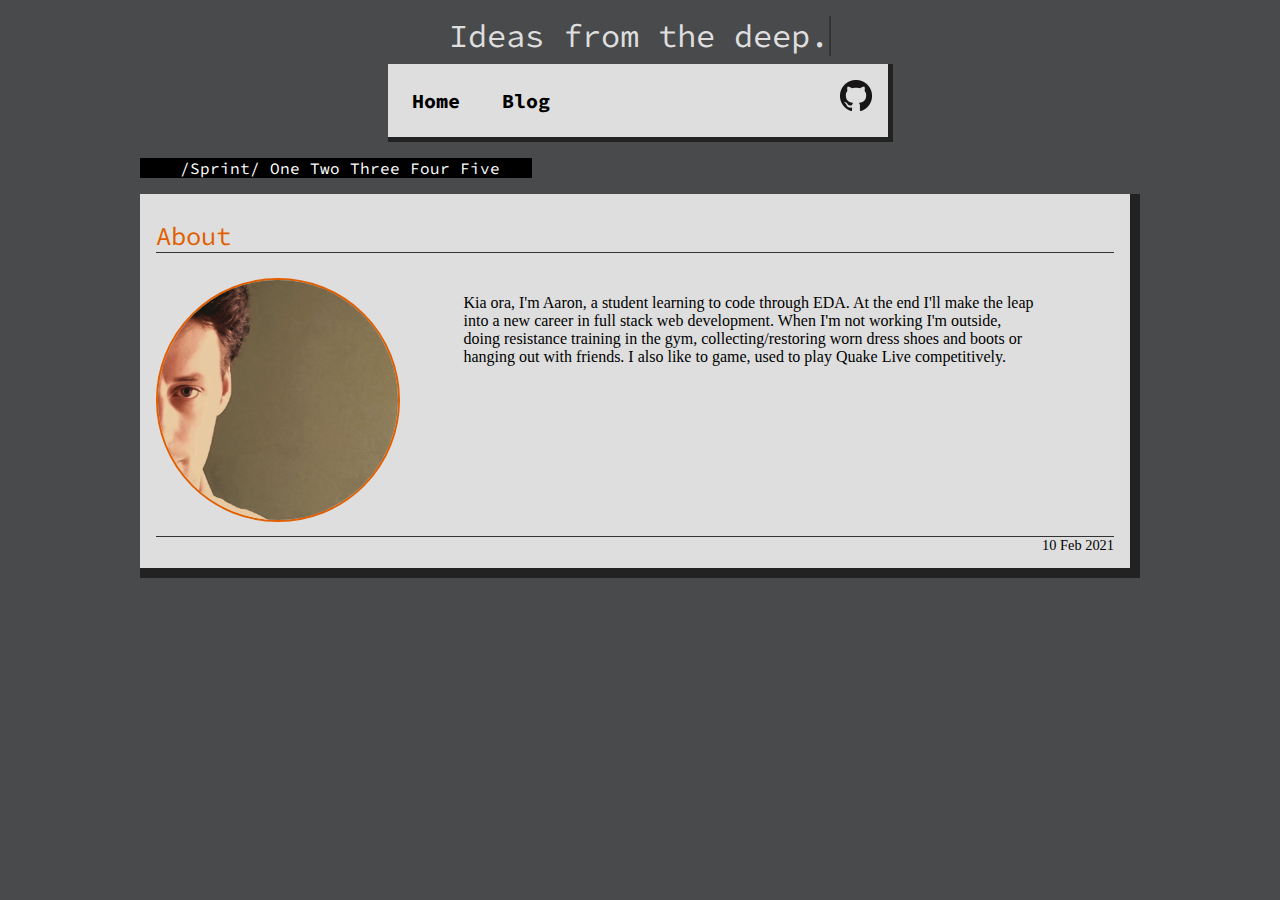
==== blog.html @ 99c42f53 "Modify links" ====
<!DOCTYPE html>
<html>
<head>
	<title>Aaron Emerson > Blogs</title>
	<meta charset="UTF-8">
	<meta name="viewport" content="width=device-width, initial-scale=1">
    <link href="styles/main.css" rel="stylesheet" type="text/css"/>
    <script src="js/app.js"></script>
</head>

<!-- Initiate function from app.js -->
<body onload="">
<header>	
<h1 id="title">Ideas from the deep.</h1>
</header>

<!-- Nav bar -->
<nav class="navbar">
	<ul class="nav-list">
		<li class="nav-item"><a href="index.html">Home</li></a>
		<li class="nav-item"><a href="blog.html">Blog</li></a>
	</ul>
	<div class="nav-right">
		<a class="nav-item" href="https://github.com/cherrycrush"><img src="img/gh.png" width="32" height="32"></a>
	</div>
</nav>

<!-- Main content -->
<div class="container">
<section>
	<ul class="s-nav-list">
		<li class="s-nav-item">/Sprint/</li>
		<li class="s-nav-item"><a class="crumb" href="blog/sprint1.html">One</li></a>
		<li class="s-nav-item"><a class="crumb" href="blog/sprint2.html">Two</li></a>
		<li class="s-nav-item"><a class="crumb" href="blog/sprint3.html">Three</li></a>
		<li class="s-nav-item"><a class="crumb" href="blog/sprint4.html">Four</li></a>
		<li class="s-nav-item"><a class="crumb" href="#">Five</li></a>
	</ul>
</section>
<article>
	<h3>About</h3>
<div class="container">
	<img id="photo" src="img/mug.jpg" alt="Photo of Me">
	<p class="ctn-right">
		Kia ora, I'm Aaron, a student learning to code through EDA. At the end I'll make the leap into a new career in full stack web development. When I'm not working I'm outside, doing resistance training in the gym, collecting/restoring worn dress shoes and boots or hanging out with friends. I also like to game, used to play Quake Live competitively.
	</p>
</div>
	<p class="post">
		10 Feb 2021
	</p>
</article>
</div>
</body>	
</html>
---- styles/main.css ----
/* Import google font */
@import url('https://fonts.googleapis.com/css2?family=Source+Code+Pro&display=swap');


/* Semantic tag styles */

body {
	background-color: #484a4c;
 	font-family: 'Source Code Pro', monospace;
}

header {
	margin: auto;
	max-width: 100%;
	display: flex;
	justify-content: center;
	flex-direction: row;
	padding: 0.5rem;
}

.container {
	display: flex;
	flex-direction: row;
	flex-wrap: wrap;
	max-width: 1000px;
	margin: 0 auto;
}


/* Top Navbar styles */

.navbar {
	background-color: #dedede;
	list-style: none;
	margin: 0 auto;
	display: flex;
	flex-direction: row;
	max-width: 500px;
	border-right: solid 5px #222;
	border-bottom: solid 5px #222;
}

.nav-right {
	display: inline-flex;
	flex-direction: row-reverse;
	flex: 1;
}

a {
	text-decoration: none;
	color: black;
	font-size: 1.25rem;
}

a:hover {
	font-weight: bold;
	color: #e05e00;
}

.nav-list {
	padding: 0.5rem;
}

.nav-item {
	display: flex;
	flex-direction: row;
	font-weight: bold;
	display: inline;
	padding: 1rem;
	list-style: none;
}

/* Small nav styles */

section {
	max-width: 800px;
	display: flex;
	flex-direction: row;
	margin-left: 0;
	flex-wrap: wrap;
	justify-content: center;
}

.crumb {
	text-decoration: none;
	color: white;
	font-size: 1rem;
}

.crumb:hover {
	color: #e05e00;
}

.s-nav-list {
	background-color: black;
	display: inline;
	max-width: 100%;
	padding-right: 2rem;
}

.s-nav-item {
	display: inline;
	margin: 0 auto;
	font-size: 1rem;
	list-style: none;
	color: white;
}

/* Content semantic styles */

.blank {
	padding: 1.5rem;
}

article {
	width: 1000px;
	padding-left: 1rem;
	padding-right: 1rem;
	margin: 0 auto;
	display: flex;
	flex-direction: column;
	background-color: #dedede;
	border-right: solid 10px #222;
	border-bottom: solid 10px #222;
}


/* Content text styles */

h1 {
	color: #dedede;
	font-weight: 400;
	margin: 0;
	border-right: solid 2px #333;
	justify-content: center;
	max-width: 100%;
}

h2 {
	max-width: 500px;
	font-size: 1.25rem;
	background-color: #dedede;
	border: solid 10px #dedede;
	border-radius: 10px;
}

h3 {
	max-width: 100%;
	text-align: left;
	border-bottom: solid 1px #333;
	font-size: 1.6rem;
	font-weight: 400;
	color: #e05e00;
}

h4 {
	font-weight: bolder;
	font-size: 1.2rem;
	margin: 0;
}

p {
	text-align: justify;
	font-size: 1rem;
	font-family: Tahoma;
	display: block;
}

.ctn-right {
	text-align: left;
	font-size: 1rem;
	font-family: Tahoma;
	max-width: 60%;
	padding-left: 4rem;
	flex: 1 1 auto;
}

.post {
	padding-left: 1.25rem;
	text-align: right;
	font-size: 0.9rem;	
	border-top: solid 1px #333;
	background-color: #dedede;
}

/* Image + text styles */

#photo {
	align-self: flex-start;
	width: 25%;
	height: auto;
	border-radius: 50%;
	border: solid 2px #e05e00;
}

.image {
	padding-top: 1rem;
	width: 40%;
	height: auto;
	margin: 0 auto;
	font-size: 0.9rem;
}

.image-text {
	padding: 1rem;
	margin: 0 auto;
	font-size: 0.9rem;
	justify-content: center;
}


/* Title typewriter animation */

#title {
	animation: 
    blinker .75s step-end infinite;
}

@keyframes blinker {
  from, to { border-color: transparent }
  50% { border-color: #dedede;; }
}


/* Media queries for responsive design */

@media screen and (max-width: 800px) {
	h1 {
		font-size: 1.25em;
	}
	article {
		border-right: 0;
		border-bottom: 0;
	}
	.image {
		width: 80%;
	}
	#photo, .ctn-right {
		max-width: 60%;
		margin: 0 auto;
		padding-left: 0;	
	}
}
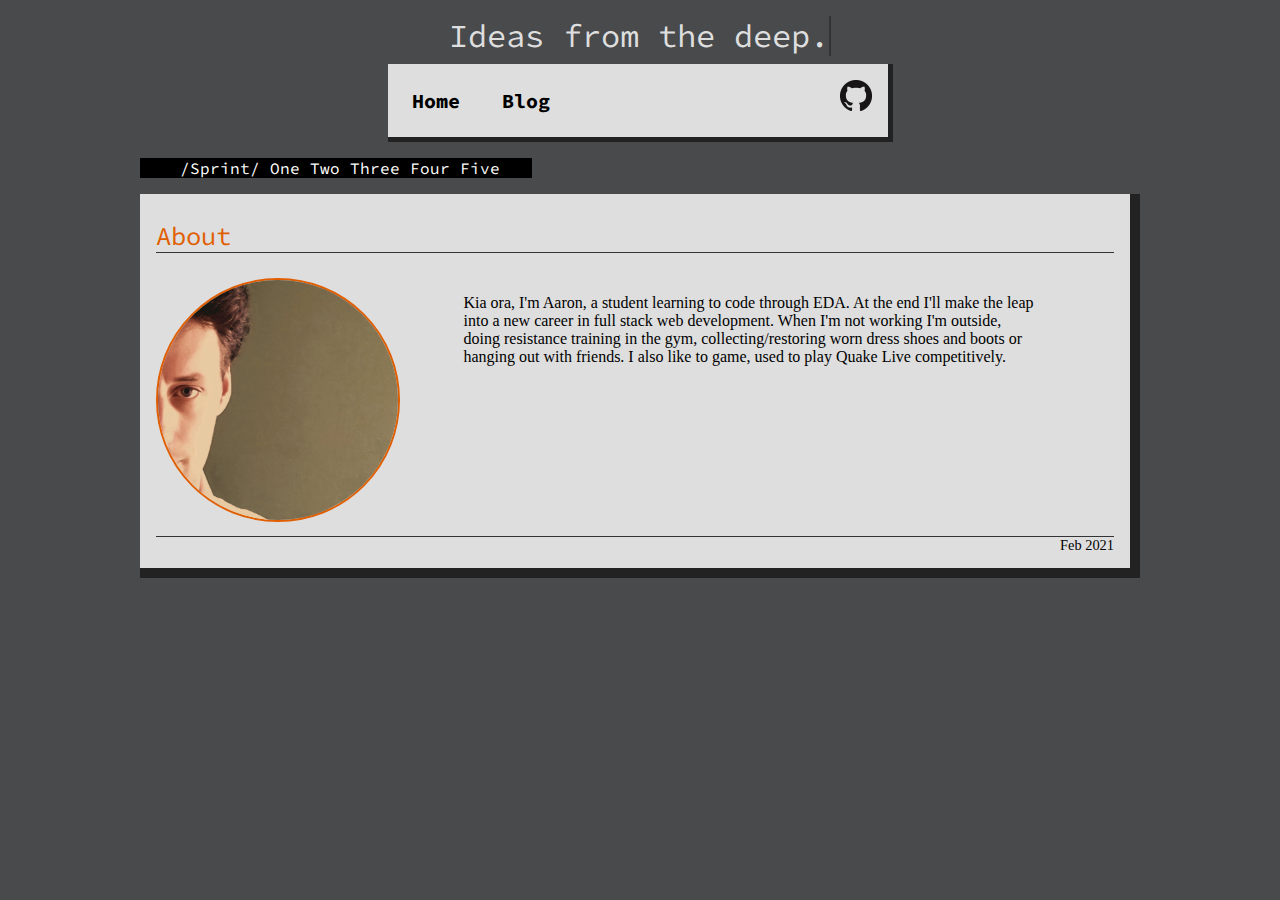
==== commit 0617a7a4: "Change post dates on all articles" ====
--- a/blog.html
+++ b/blog.html
@@ -46,7 +46,7 @@
 	</p>
 </div>
 	<p class="post">
-		10 Feb 2021
+		Feb 2021
 	</p>
 </article>
 </div>
--- a/styles/main.css
+++ b/styles/main.css
@@ -164,6 +164,17 @@
 	font-size: 1rem;
 	font-family: Tahoma;
 	display: block;
+}
+
+strong {
+	color: #e05e00;
+	font-weight: 500;
+}
+
+.link, .link:hover {
+	font-size: 1rem;
+	color: #e05e00;
+	font-weight: normal;
 }
 
 .ctn-right {
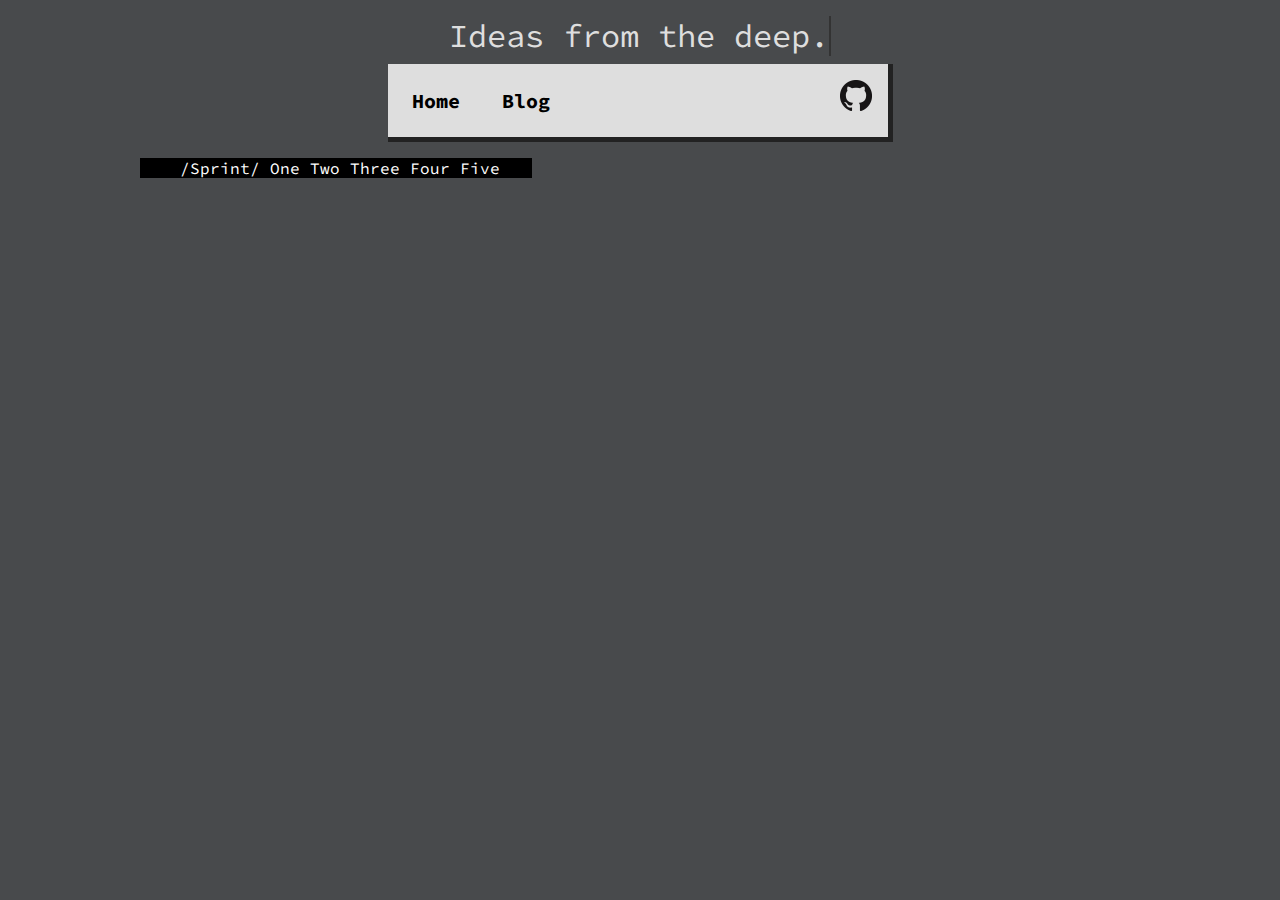
==== commit 3db3f17a: "Swap content from blog.html to index.html" ====
--- a/blog.html
+++ b/blog.html
@@ -37,18 +37,6 @@
 		<li class="s-nav-item"><a class="crumb" href="#">Five</li></a>
 	</ul>
 </section>
-<article>
-	<h3>About</h3>
-<div class="container">
-	<img id="photo" src="img/mug.jpg" alt="Photo of Me">
-	<p class="ctn-right">
-		Kia ora, I'm Aaron, a student learning to code through EDA. At the end I'll make the leap into a new career in full stack web development. When I'm not working I'm outside, doing resistance training in the gym, collecting/restoring worn dress shoes and boots or hanging out with friends. I also like to game, used to play Quake Live competitively.
-	</p>
-</div>
-	<p class="post">
-		Feb 2021
-	</p>
-</article>
 </div>
 </body>	
 </html>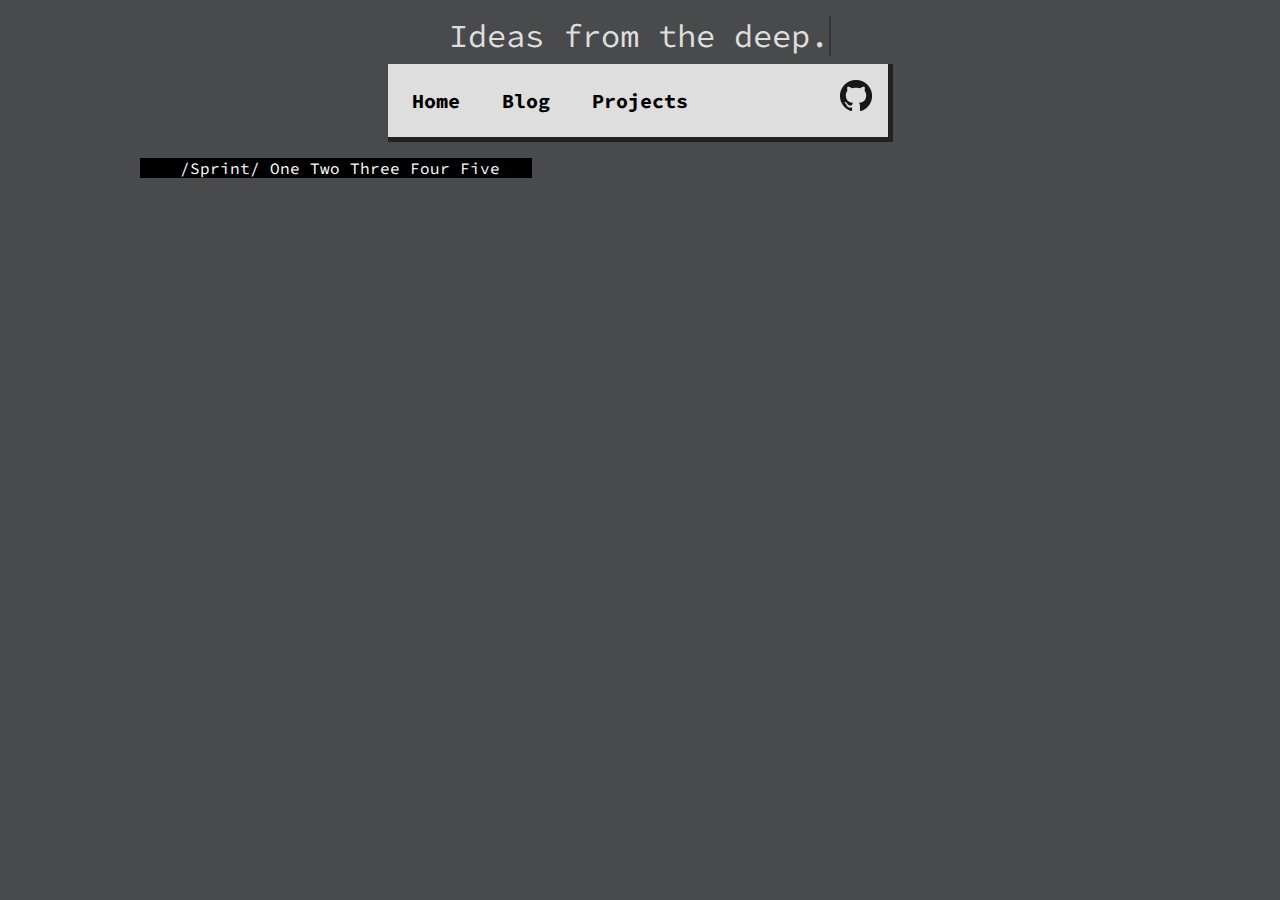
==== commit d23facaa: "Add link to projects.html page" ====
--- a/blog.html
+++ b/blog.html
@@ -19,6 +19,7 @@
 	<ul class="nav-list">
 		<li class="nav-item"><a href="index.html">Home</li></a>
 		<li class="nav-item"><a href="blog.html">Blog</li></a>
+		<li class="nav-item"><a href="projects.html">Projects</a></li>
 	</ul>
 	<div class="nav-right">
 		<a class="nav-item" href="https://github.com/cherrycrush"><img src="img/gh.png" width="32" height="32"></a>
@@ -34,7 +35,7 @@
 		<li class="s-nav-item"><a class="crumb" href="blog/sprint2.html">Two</li></a>
 		<li class="s-nav-item"><a class="crumb" href="blog/sprint3.html">Three</li></a>
 		<li class="s-nav-item"><a class="crumb" href="blog/sprint4.html">Four</li></a>
-		<li class="s-nav-item"><a class="crumb" href="#">Five</li></a>
+		<li class="s-nav-item"><a class="crumb" href="blog/sprint5.html">Five</li></a>
 	</ul>
 </section>
 </div>
--- a/styles/main.css
+++ b/styles/main.css
@@ -201,7 +201,6 @@
 	width: 25%;
 	height: auto;
 	border-radius: 50%;
-	border: solid 2px #e05e00;
 }
 
 .image {
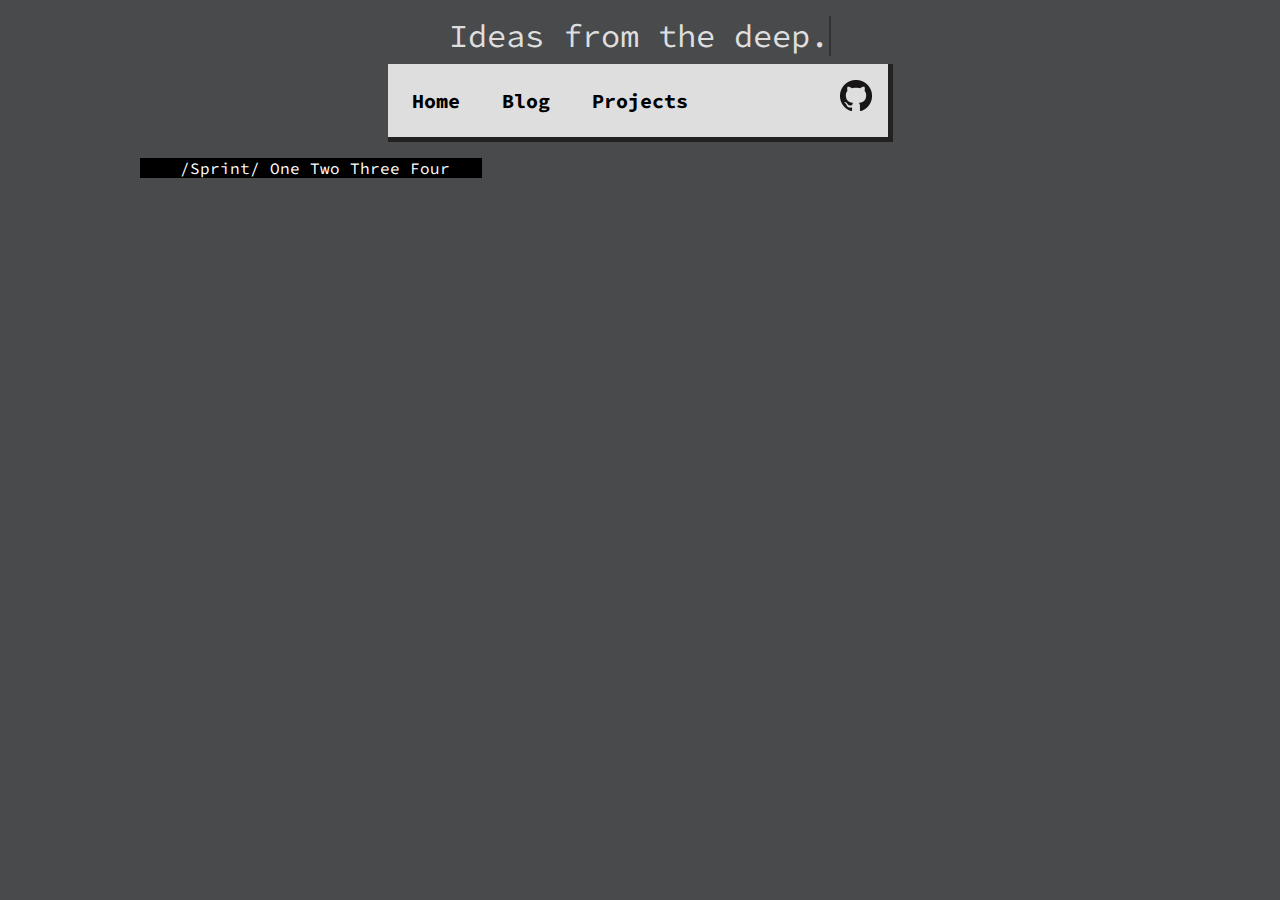
==== commit 7a197864: "Update blog.html" ====
--- a/blog.html
+++ b/blog.html
@@ -35,9 +35,8 @@
 		<li class="s-nav-item"><a class="crumb" href="blog/sprint2.html">Two</li></a>
 		<li class="s-nav-item"><a class="crumb" href="blog/sprint3.html">Three</li></a>
 		<li class="s-nav-item"><a class="crumb" href="blog/sprint4.html">Four</li></a>
-		<li class="s-nav-item"><a class="crumb" href="blog/sprint5.html">Five</li></a>
 	</ul>
 </section>
 </div>
 </body>	
-</html>+</html>
--- a/styles/main.css
+++ b/styles/main.css
@@ -1,9 +1,7 @@
 /* Import google font */
 @import url('https://fonts.googleapis.com/css2?family=Source+Code+Pro&display=swap');
 
-
 /* Semantic tag styles */
-
 body {
 	background-color: #484a4c;
  	font-family: 'Source Code Pro', monospace;
@@ -28,7 +26,6 @@
 
 
 /* Top Navbar styles */
-
 .navbar {
 	background-color: #dedede;
 	list-style: none;
@@ -71,7 +68,6 @@
 }
 
 /* Small nav styles */
-
 section {
 	max-width: 800px;
 	display: flex;
@@ -107,7 +103,6 @@
 }
 
 /* Content semantic styles */
-
 .blank {
 	padding: 1.5rem;
 }
@@ -126,7 +121,6 @@
 
 
 /* Content text styles */
-
 h1 {
 	color: #dedede;
 	font-weight: 400;
@@ -195,7 +189,6 @@
 }
 
 /* Image + text styles */
-
 #photo {
 	align-self: flex-start;
 	width: 25%;
@@ -211,6 +204,14 @@
 	font-size: 0.9rem;
 }
 
+.image-xl {
+	padding-top: 1rem;
+	width: 80%;
+	height: auto;
+	margin: 0 auto;
+	font-size: 0.9rem;
+}
+
 .image-text {
 	padding: 1rem;
 	margin: 0 auto;
@@ -220,7 +221,6 @@
 
 
 /* Title typewriter animation */
-
 #title {
 	animation: 
     blinker .75s step-end infinite;
@@ -233,10 +233,12 @@
 
 
 /* Media queries for responsive design */
-
 @media screen and (max-width: 800px) {
 	h1 {
 		font-size: 1.25em;
+	}
+	a {
+		font-size: 0.85rem;
 	}
 	article {
 		border-right: 0;
